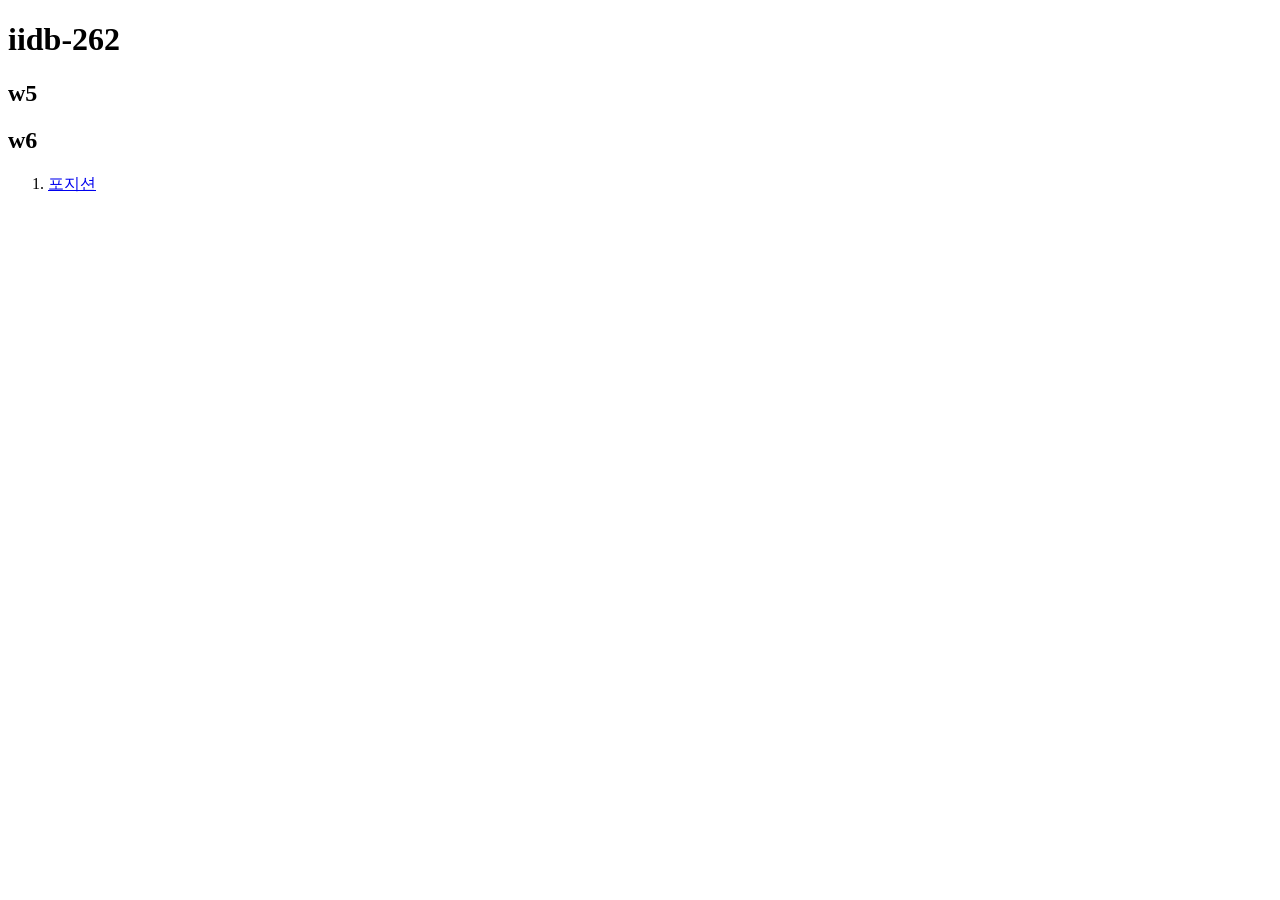
==== index.html @ f1e9fa70 "프로젝트 시작" ====
<!doctype html>
<html lang="ko">
  <head>
    <meta charset="UTF-8" />
    <meta name="viewport" content="width=device-width, initial-scale=1.0" />
    <title>iidb-262</title>
  </head>
  <body>
    <h1>iidb-262</h1>

    <h2>w5</h2>
    <ol></ol>

    <h2>w6</h2>
    <ol>
      <li><a href="./src/w6/code1/index.html">포지션</a></li>
    </ol>
  </body>
</html>
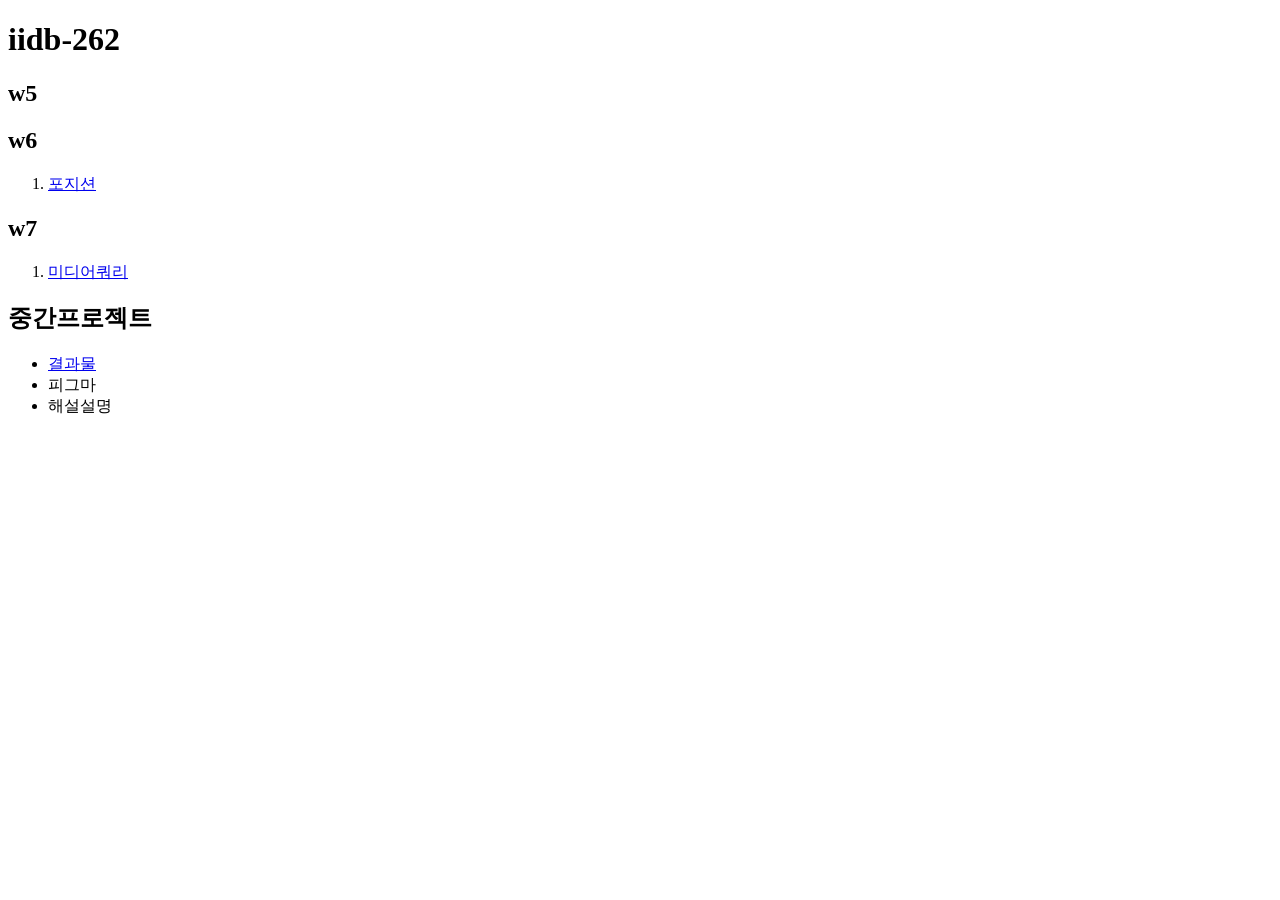
==== commit 155d614b: "Add content for weeks 7 and mid-project; create .gitignore files" ====
--- a/index.html
+++ b/index.html
@@ -15,5 +15,15 @@
     <ol>
       <li><a href="./src/w6/code1/index.html">포지션</a></li>
     </ol>
+    <h2>w7</h2>
+    <ol>
+      <li><a href="./src/w7/code1/index.html">미디어쿼리</a></li>
+    </ol>
+    <h2>중간프로젝트</h2>
+    <ul>
+      <li><a href="./src/mid/index.html">결과물</a></li>
+      <li>피그마</li>
+      <li>해설설명</li>
+    </ul>
   </body>
 </html>
